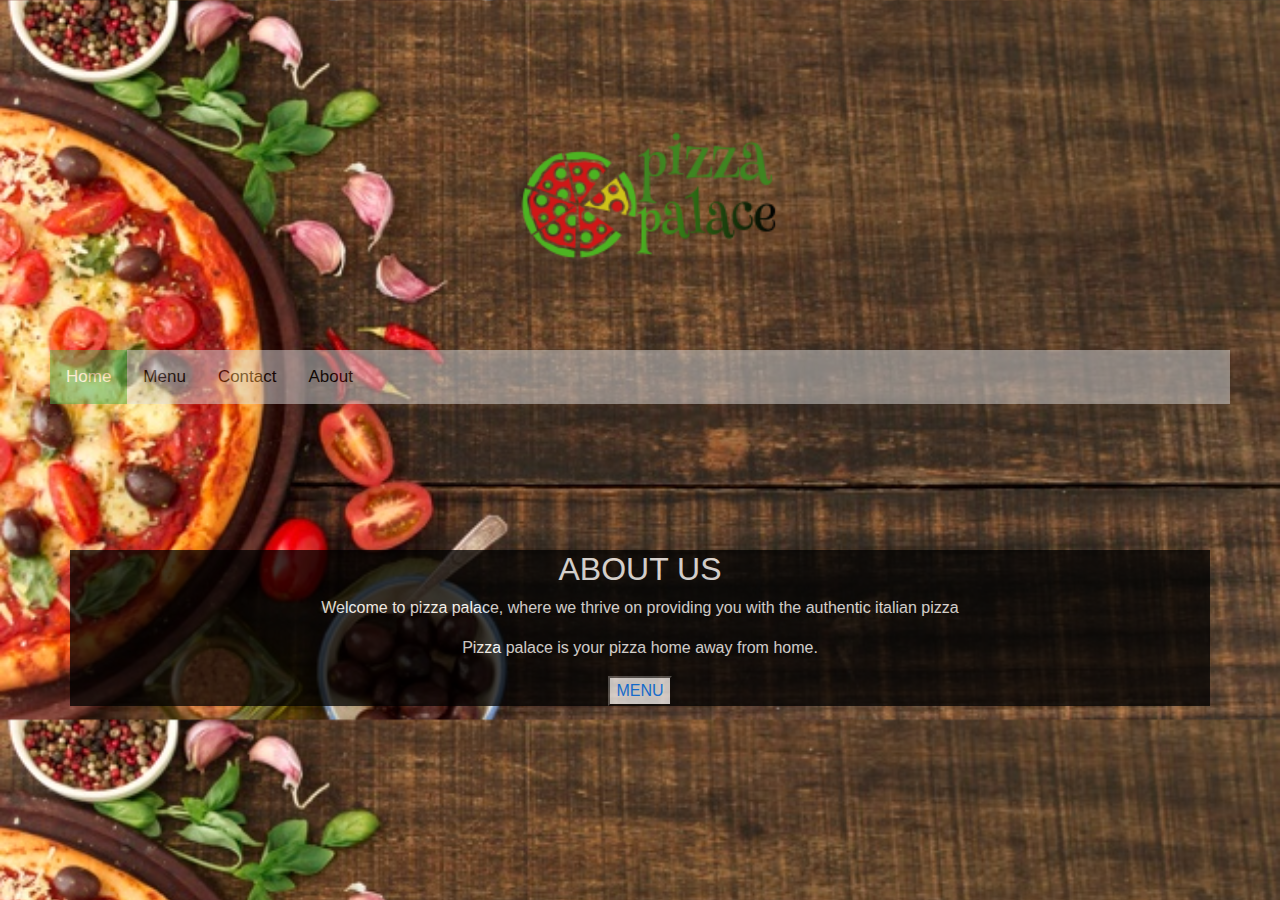
==== index.html @ b1fc9661 "center align checkout button and cart" ====
<!DOCTYPE html>
<html lang="en" dir="ltr">
  <head>
    <meta charset="utf-8">
    <link rel="stylesheet" href="css/bootstrap.css">
    <link rel="stylesheet" href="css/main.css">
    <title></title>
  </head>
  <body>
    <div class="panel">
      <div class="header">
        <img src="IMAGES/logo3.png" alt="" height="300px" width="300px">
        <div class="topnav">
          <a class="active" href="#home">Home</a>
          <a href="menu.html">Menu</a>
          <a href="#contact">Contact</a>
          <a href="#aboutus">About</a>

        </div>

      </div>

    </div>
    <br>
    <br>
    <br>
    <br>
    <div class="container">
      <a name= "aboutus"></a>
      <h2>ABOUT US</h2>
      <p>Welcome to pizza palace, where we thrive on providing you with the authentic italian pizza</p>
      <p>Pizza palace is your pizza home away from home.</p>
      <button type="button" name="button"><a href="menu.html">MENU</a></button>
    </div>
  <script src="js/jquery-3.4.1.js" charset="utf-8"></script
  <script src="js/main.js" charset="utf-8"></script>
  </body>
</html>
---- css/main.css ----
.header{
        text-align: center;
}
body{
    background-image: url(woodenpizza.jpg);
    background-size: cover;
}
.panel{

    background-size: cover;
    color: white;
    position: sticky;
    padding: 50px;

}
.panel2{
      background-color: Turquoise;
}

.container{
           text-align: center;
           display: block;
           background-color: black;
           color: white;
           opacity: 0.75;

}
.cardpizza{
           background-image: url(back.jpg);
}
.pizzaman{
  display: block;
margin-left: auto;
margin-right: auto;
width: 50%;

}
.column {
  float: left;
  width: 33.33%;
  padding: 30px;
  margin-left: 50px;
  margin-right: 100px;
  padding-right: 30px;
}
.row::after {
  content: "";
  clear: both;
  display: table;
}
.img{
     float:left;
}

.contact{
  text-align: center;
}
.contact-logo{
   float:left;
}
.prices{
        background-color: gold;
        display: none;
}
.description{
              text-align: left;
              border-width: medium;
              border-color: white;
              font-family: 'Lakki Reddy', cursive;
              font-weight: bolder;

}
.menuorder{
  text-align: left;
  background-color: YellowGreen;
}
.crust{
  text-align: left;
  background-color: YellowGreen;

}
#logo{
      float: left;
}
#checkout{
          text-align: center;
          background-attachment: scroll;
          display: block;
}
.card-float{
             display:flex;
             display: block;
             margin-top: 10px;
             padding-left: 300px;
             padding-bottom: 400px;


}
.form{
      background: inherit;
}
#pizzaman{
          float: left;
          display: block;
}
textarea{
         background: inherit;
}
#email{
       background: inherit;
}
.final-order{
        float: center;
        position: absolute;
        display: block;
        display: none;
        width: 700px;
        background-color: #778899;
        padding: 20px;
        text-align: center;

}
.icons{
        text-align: center;
        display: block;
}
/* Style the navigation bar */
.navbar {
  width: 100%;
  background-color: #555;
  overflow: auto;
}

/* Navbar links */
.navbar a {
  float: left;
  text-align: center;
  padding: 12px;
  color: white;
  text-decoration: none;
  font-size: 17px;
}

/* Navbar links on mouse-over */
.navbar a:hover {
  background-color: #000;
}

/* Current/active navbar link */
.active {
  background-color: #4CAF50;
}

/* Add responsiveness - will automatically display the navbar vertically instead of horizontally on screens less than 500 pixels */
@media screen and (max-width: 500px) {
  .navbar a {
    float: none;
    display: block;
  }
}
.row{
     margin-right: 20px;
}
.body2{

}
.hide{
       display: none;
}
.checkoutbtn{
              display: block;
              margin-left: 250px;
}
.topnav {
  overflow: hidden;
  background-color: gainsboro;
  opacity: 0.5;
}

.topnav a {
  float: left;
  color: black;
  text-align: center;
  padding: 14px 16px;
  text-decoration: none;
  font-size: 17px;
}

.topnav a:hover {
  background-color: #ddd;
  color: black;
}

.topnav a.active {
  background-color: #4CAF50;
  color: white;
}
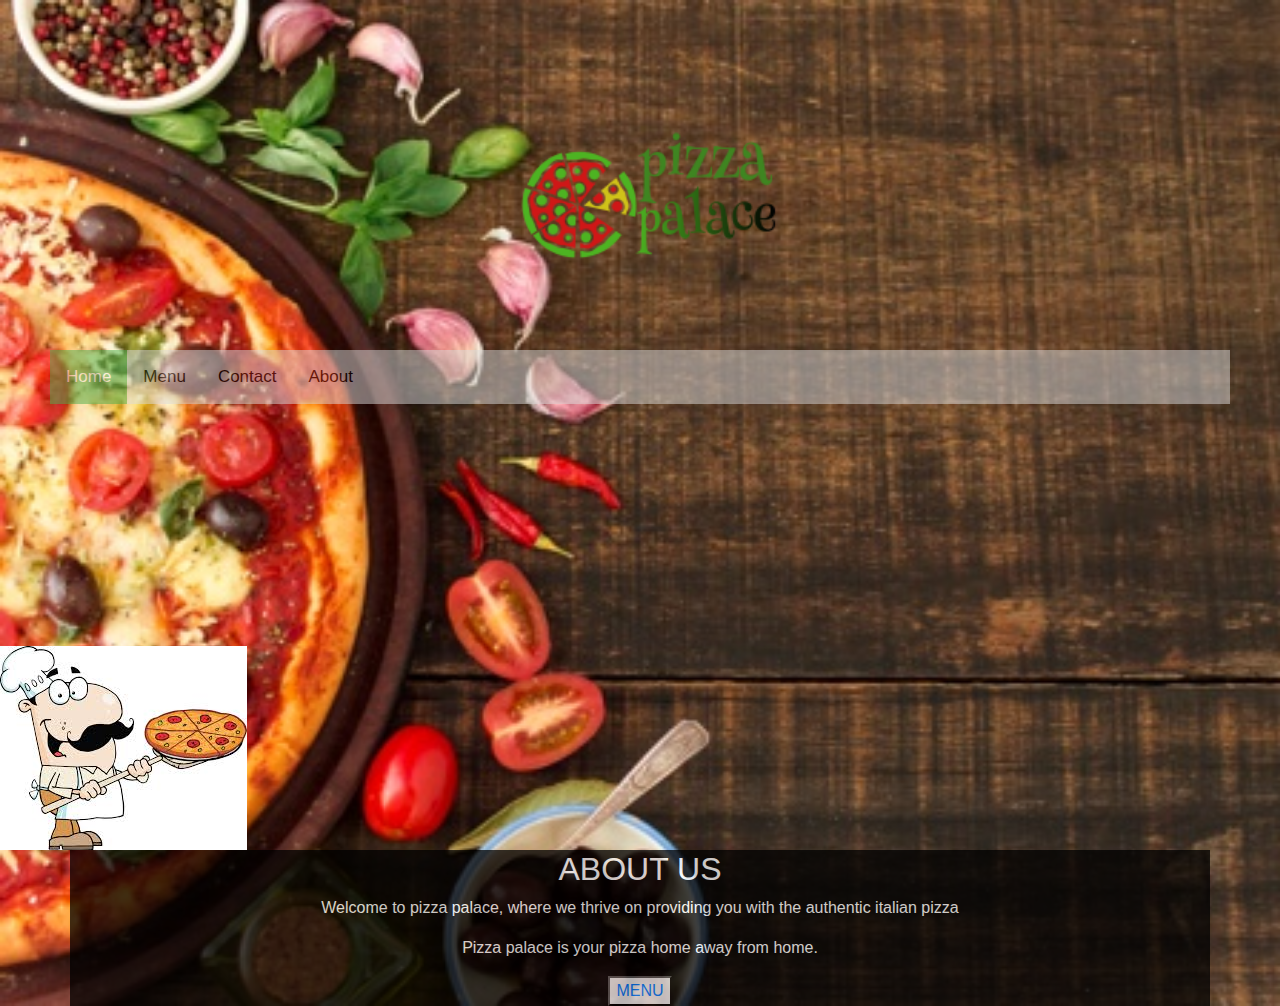
==== commit 14d9af62: "add pizzaman.jpeg to container class" ====
--- a/index.html
+++ b/index.html
@@ -1,38 +1,43 @@
 <!DOCTYPE html>
 <html lang="en" dir="ltr">
-  <head>
-    <meta charset="utf-8">
-    <link rel="stylesheet" href="css/bootstrap.css">
-    <link rel="stylesheet" href="css/main.css">
-    <title></title>
-  </head>
-  <body>
-    <div class="panel">
-      <div class="header">
-        <img src="IMAGES/logo3.png" alt="" height="300px" width="300px">
-        <div class="topnav">
-          <a class="active" href="#home">Home</a>
-          <a href="menu.html">Menu</a>
-          <a href="#contact">Contact</a>
-          <a href="#aboutus">About</a>
-
-        </div>
+<head>
+  <meta charset="utf-8">
+  <link rel="stylesheet" href="css/bootstrap.css">
+  <link rel="stylesheet" href="css/main.css">
+  <title></title>
+</head>
+<body>
+  <div class="panel">
+    <div class="header">
+      <img src="IMAGES/logo3.png" alt="" height="300px" width="300px">
+      <div class="topnav">
+        <a class="active" href="#home">Home</a>
+        <a href="menu.html">Menu</a>
+        <a href="#contact">Contact</a>
+        <a href="#aboutus">About</a>
 
       </div>
 
     </div>
-    <br>
-    <br>
-    <br>
-    <br>
-    <div class="container">
-      <a name= "aboutus"></a>
-      <h2>ABOUT US</h2>
-      <p>Welcome to pizza palace, where we thrive on providing you with the authentic italian pizza</p>
-      <p>Pizza palace is your pizza home away from home.</p>
-      <button type="button" name="button"><a href="menu.html">MENU</a></button>
-    </div>
+
+  </div>
+  <br>
+  <br>
+  <br>
+  <br>
+  <br>
+  <br>
+  <br>
+  <br>
+  <img src="IMAGES/pizzaman.jpeg" alt="">
+  <div class="container">
+    <a name= "aboutus"></a>
+    <h2>ABOUT US</h2>
+    <p>Welcome to pizza palace, where we thrive on providing you with the authentic italian pizza</p>
+    <p>Pizza palace is your pizza home away from home.</p>
+    <button type="button" name="button"><a href="menu.html">MENU</a></button>
+  </div>
   <script src="js/jquery-3.4.1.js" charset="utf-8"></script
-  <script src="js/main.js" charset="utf-8"></script>
+    <script src="js/main.js" charset="utf-8"></script>
   </body>
-</html>
+  </html>
--- a/css/main.css
+++ b/css/main.css
@@ -115,10 +115,18 @@
         display: block;
         display: none;
         width: 700px;
-        background-color: #778899;
+        background-image: url(smallback.jpg);
+        opacity: 0.9;
+        font-family: 'Anton', sans-serif;
+        font-weight: bolder;
+        background-size: cover;
+        color: white;
         padding: 20px;
         text-align: center;
-
+        top: 80%;
+        bottom: 50%;
+        margin-right: 300px;
+        height: 400px;
 }
 .icons{
         text-align: center;
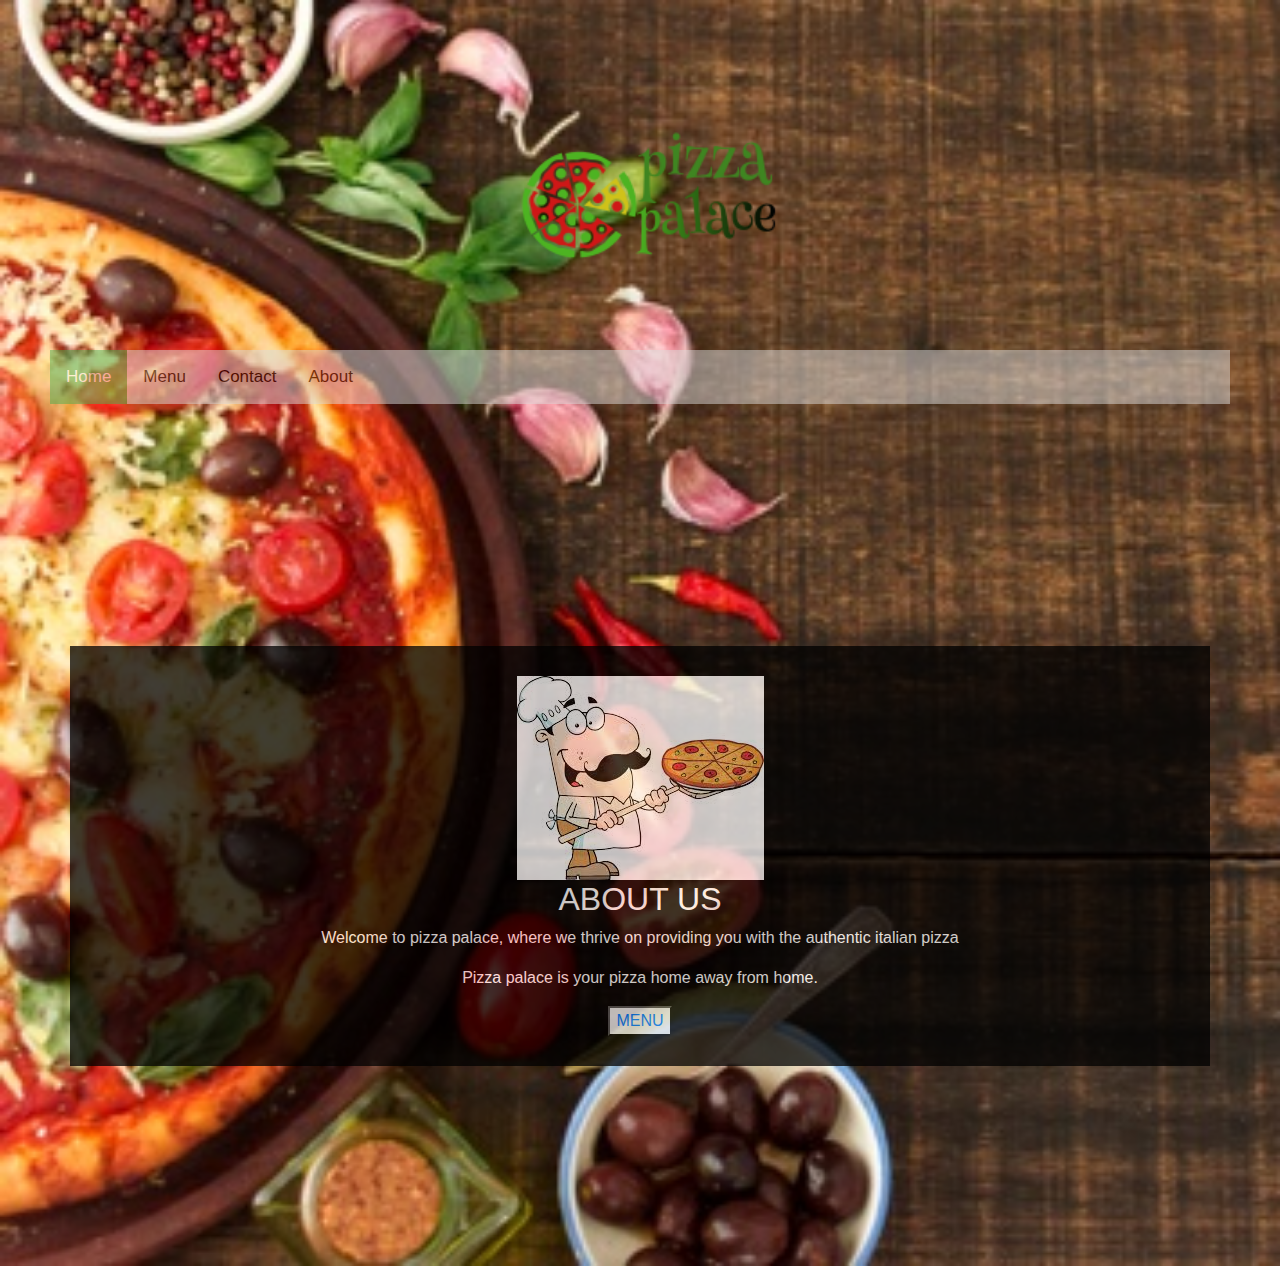
==== commit 1f37de67: "change opacity of pizzaman.jpeg" ====
--- a/index.html
+++ b/index.html
@@ -29,9 +29,9 @@
   <br>
   <br>
   <br>
-  <img src="IMAGES/pizzaman.jpeg" alt="">
   <div class="container">
     <a name= "aboutus"></a>
+    <img src="IMAGES/pizzaman.jpeg" alt="" id="pizzaman2">
     <h2>ABOUT US</h2>
     <p>Welcome to pizza palace, where we thrive on providing you with the authentic italian pizza</p>
     <p>Pizza palace is your pizza home away from home.</p>
--- a/css/main.css
+++ b/css/main.css
@@ -23,17 +23,15 @@
            background-color: black;
            color: white;
            opacity: 0.75;
+           padding: 30px;
+           margin-bottom: 200px;
 
 }
 .cardpizza{
            background-image: url(back.jpg);
 }
-.pizzaman{
-  display: block;
-margin-left: auto;
-margin-right: auto;
-width: 50%;
-
+.pizzaman2{
+           opacity: 0.9
 }
 .column {
   float: left;
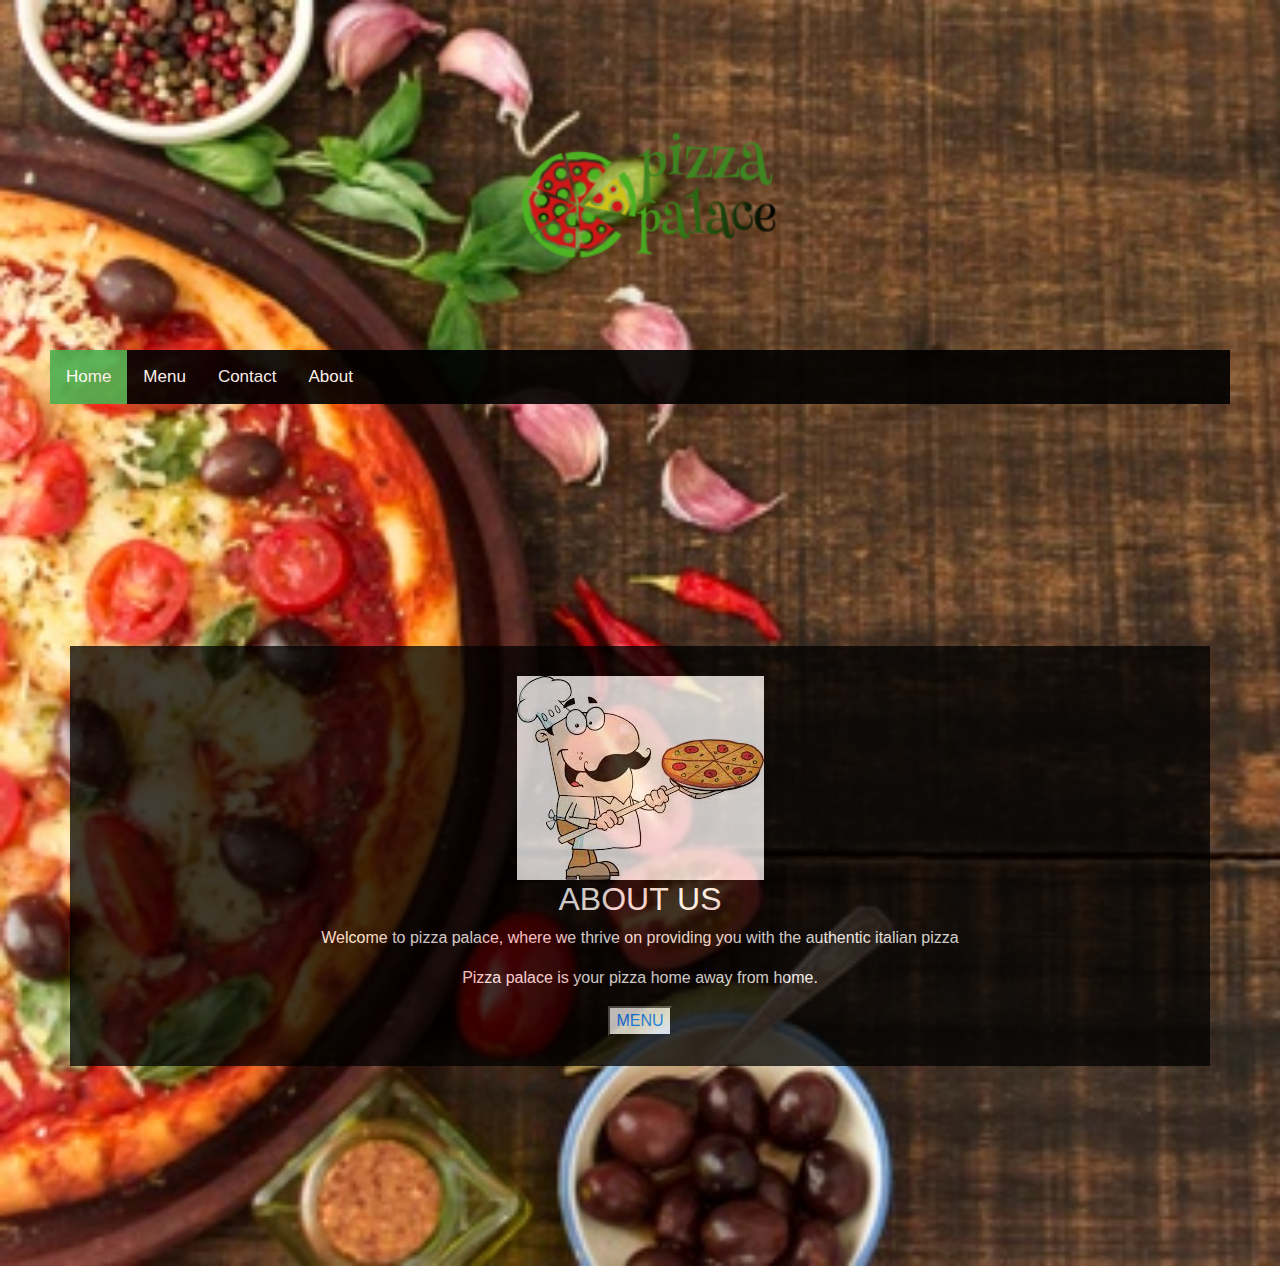
==== commit 01f6b6eb: "add class contact" ====
--- a/index.html
+++ b/index.html
@@ -37,6 +37,9 @@
     <p>Pizza palace is your pizza home away from home.</p>
     <button type="button" name="button"><a href="menu.html">MENU</a></button>
   </div>
+  <div class="contact">
+
+  </div>
   <script src="js/jquery-3.4.1.js" charset="utf-8"></script
     <script src="js/main.js" charset="utf-8"></script>
   </body>
--- a/css/main.css
+++ b/css/main.css
@@ -179,13 +179,13 @@
 }
 .topnav {
   overflow: hidden;
-  background-color: gainsboro;
-  opacity: 0.5;
+  background-color: black;
+  opacity: 0.9;
 }
 
 .topnav a {
   float: left;
-  color: black;
+  color: white;
   text-align: center;
   padding: 14px 16px;
   text-decoration: none;
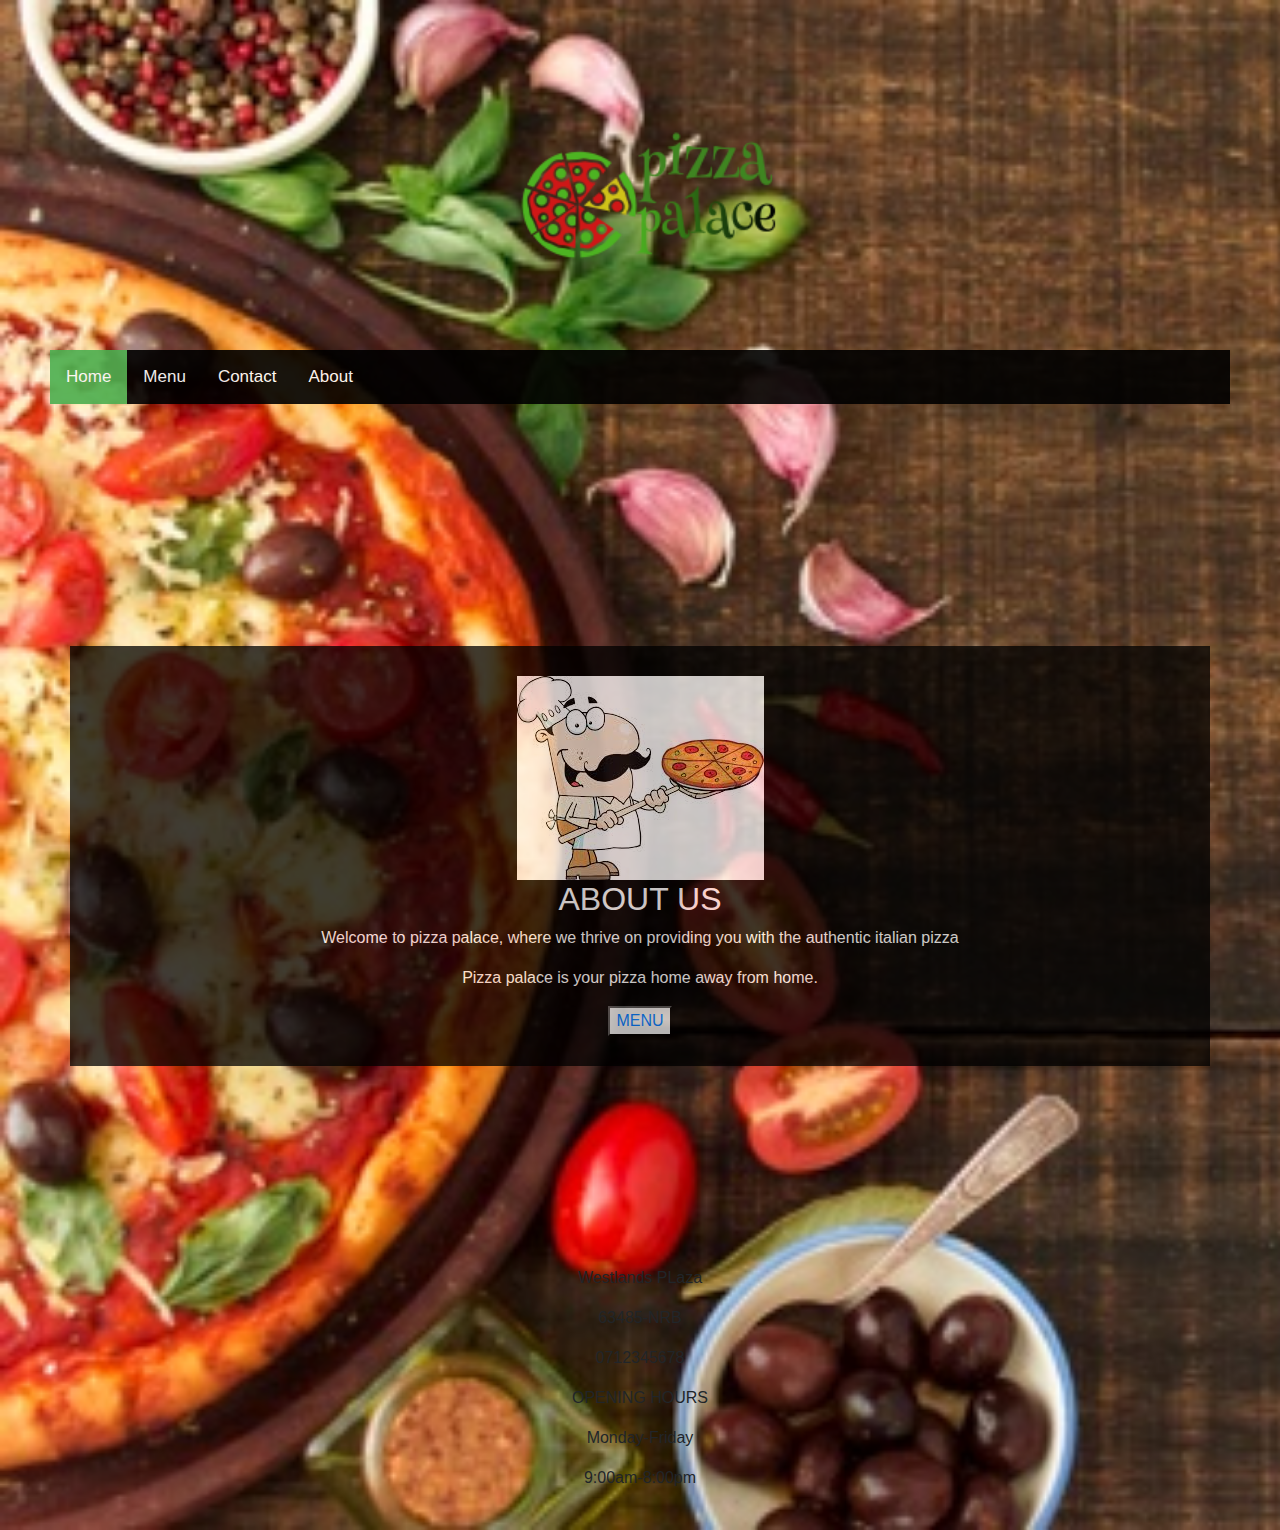
==== commit e92fd05c: "add contact anchor" ====
--- a/index.html
+++ b/index.html
@@ -38,6 +38,22 @@
     <button type="button" name="button"><a href="menu.html">MENU</a></button>
   </div>
   <div class="contact">
+    <div class="location">
+      <p>Westlands PLaza</p>
+      <p>63485-NRB</p>
+      <p>0712345678</p>
+    </div>
+    <div class="opening-hours">
+        <p>OPENING HOURS</p>
+        <p>Monday-Friday</p>
+        <p>9:00am-8:00pm</p>
+    </div>
+    <div class="social-icons">
+      <img src="social-icons/facebook.png" alt="">
+      <img src="social-icons/twitter.png" alt="">
+      <img src="you_tube.png" alt="">
+
+    </div>
 
   </div>
   <script src="js/jquery-3.4.1.js" charset="utf-8"></script
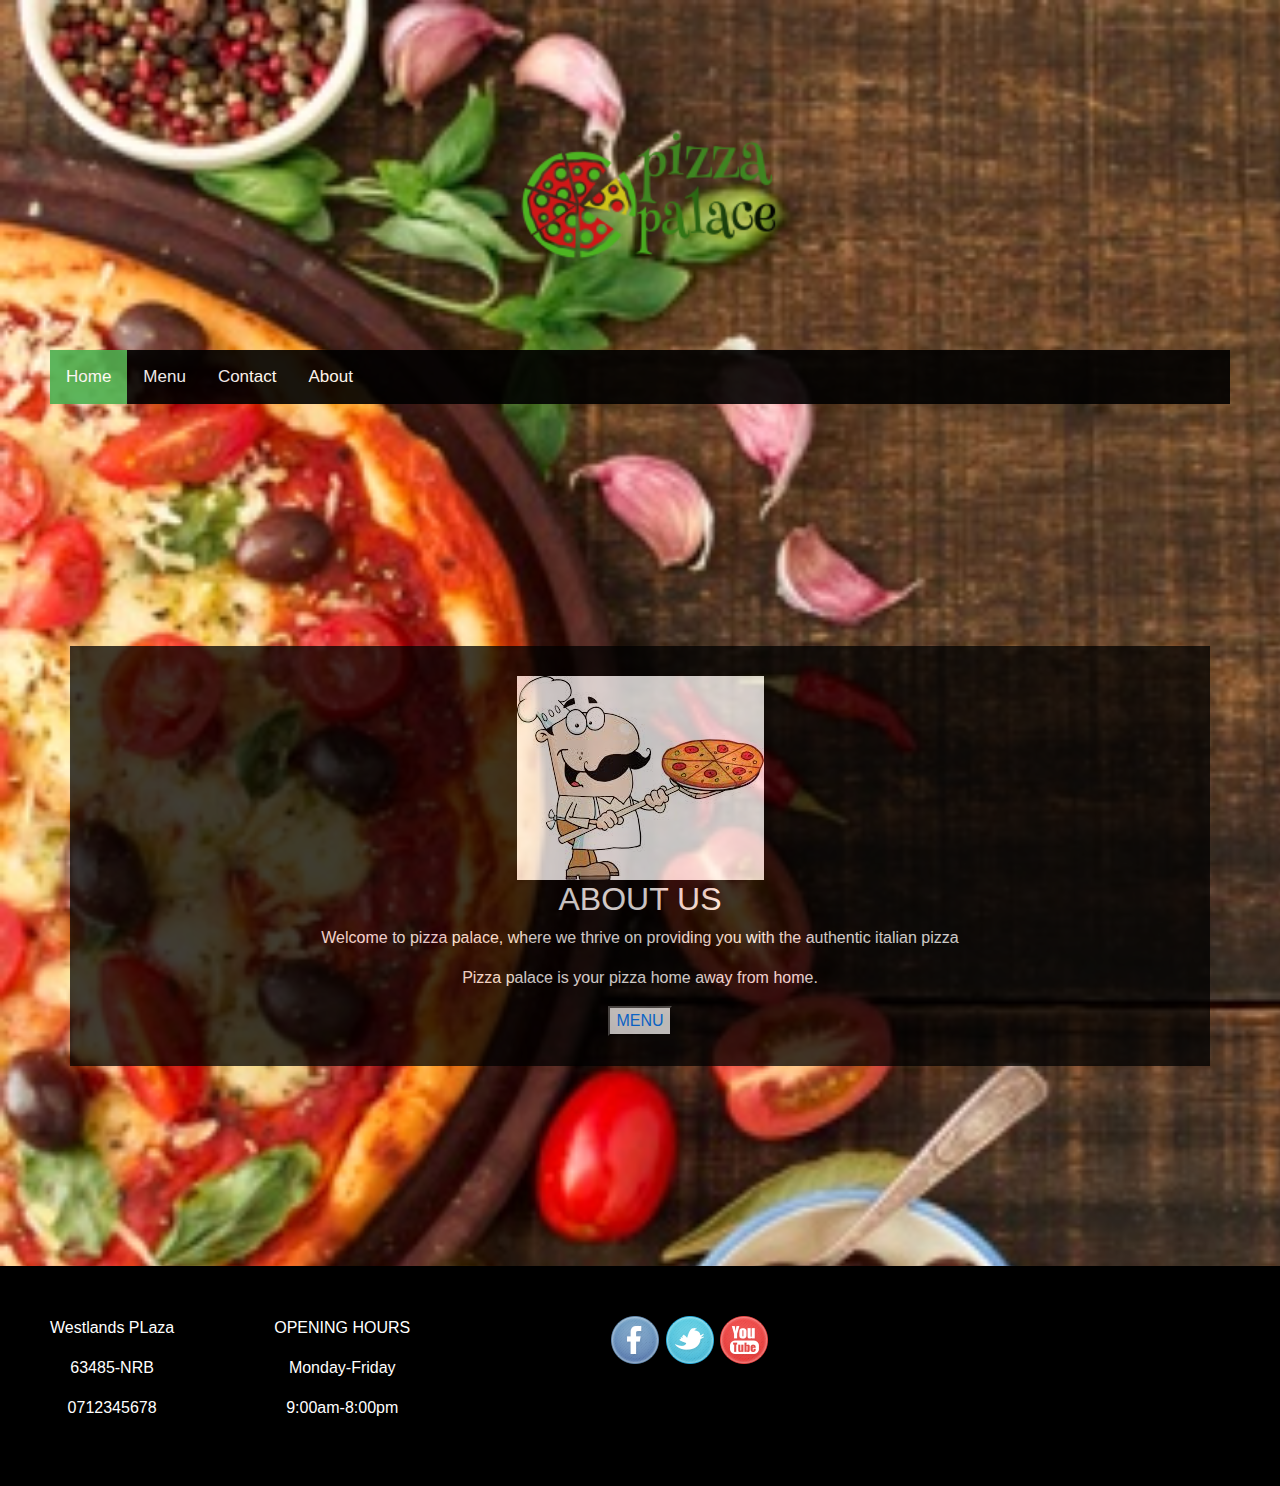
==== commit 8418bf5e: "add alert for phone number" ====
--- a/index.html
+++ b/index.html
@@ -49,9 +49,9 @@
         <p>9:00am-8:00pm</p>
     </div>
     <div class="social-icons">
-      <img src="social-icons/facebook.png" alt="">
-      <img src="social-icons/twitter.png" alt="">
-      <img src="you_tube.png" alt="">
+      <img src="social_icons/facebook.png" alt="">
+      <img src="social_icons/twitter.png" alt="">
+      <img src="social_icons/you_tube.png" alt="">
 
     </div>
 
--- a/css/main.css
+++ b/css/main.css
@@ -201,3 +201,17 @@
   background-color: #4CAF50;
   color: white;
 }
+.contact{
+         background-color: black;
+         display: flex;
+         padding: 50px;
+         color: white;
+}
+.location{
+          float: left;
+          margin-right: 100px;
+}
+.social-icons{
+              float: right;
+              margin-left: 200px;
+}
